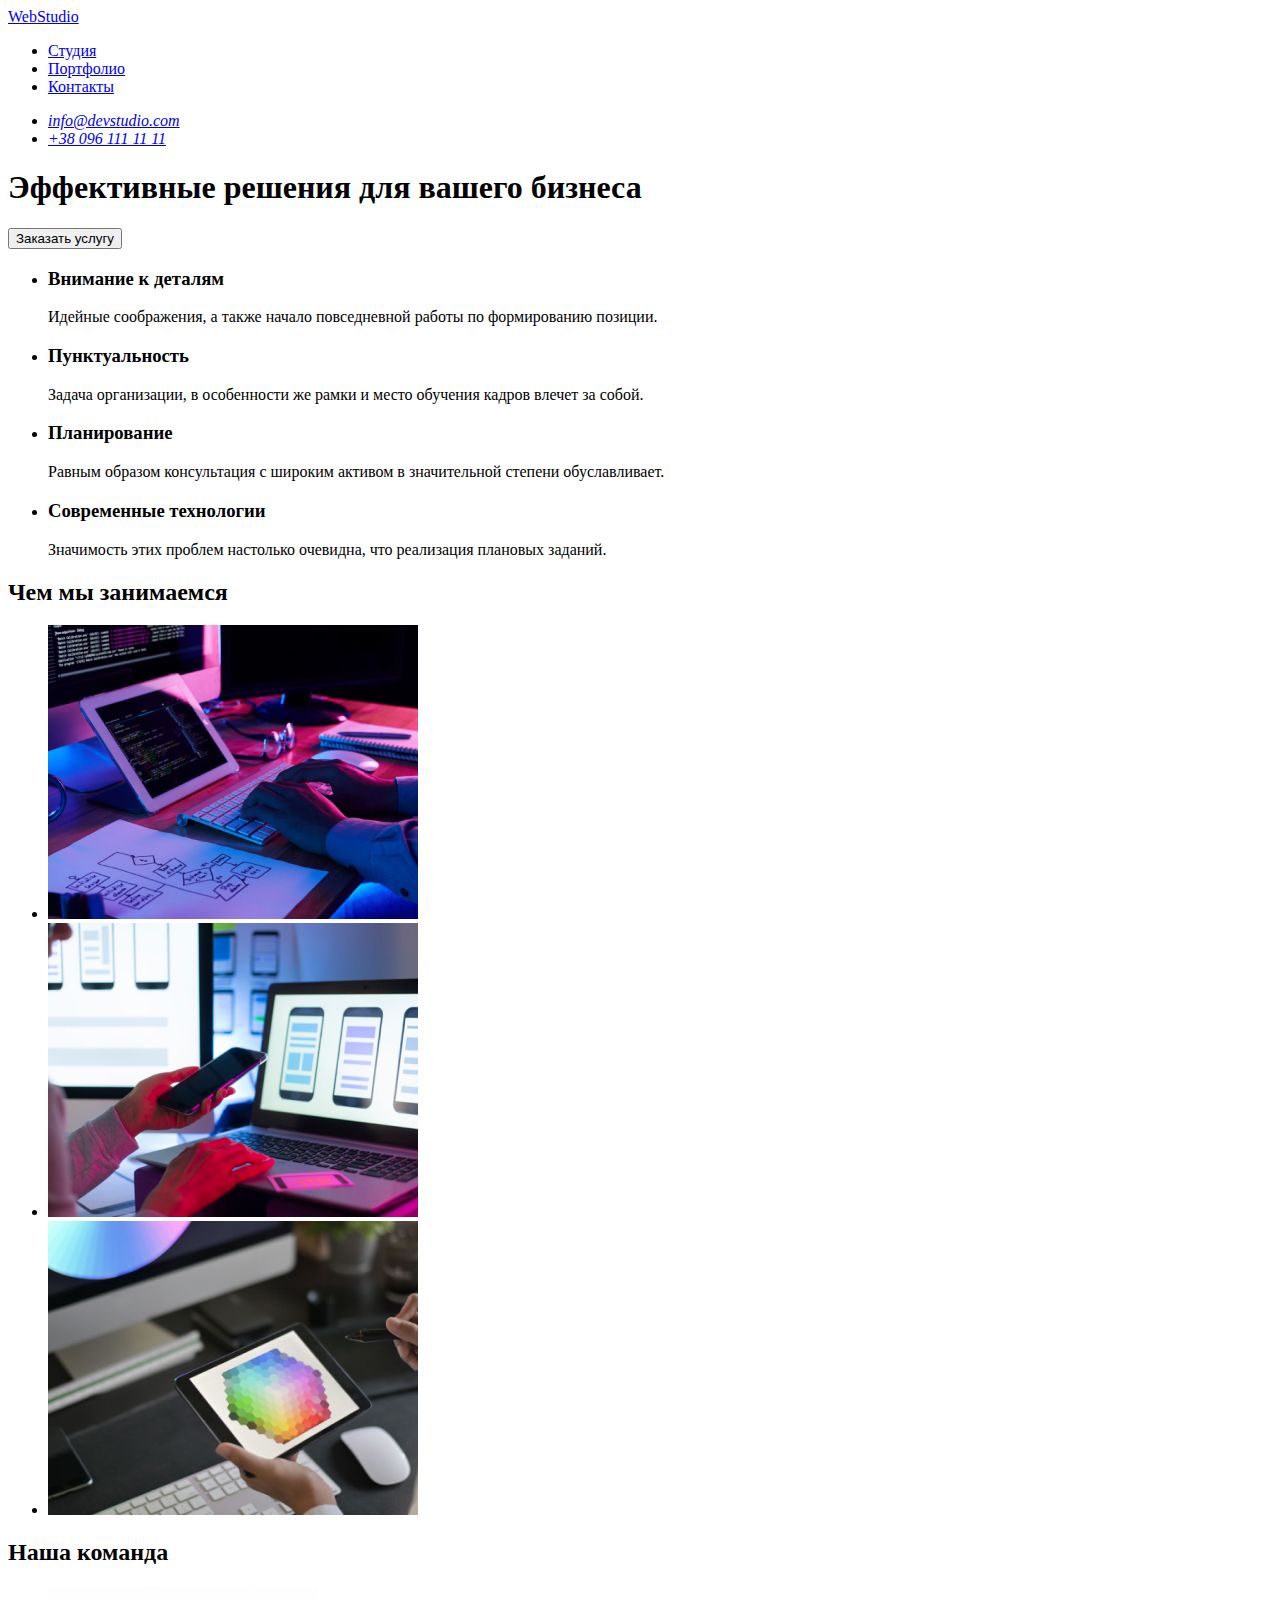
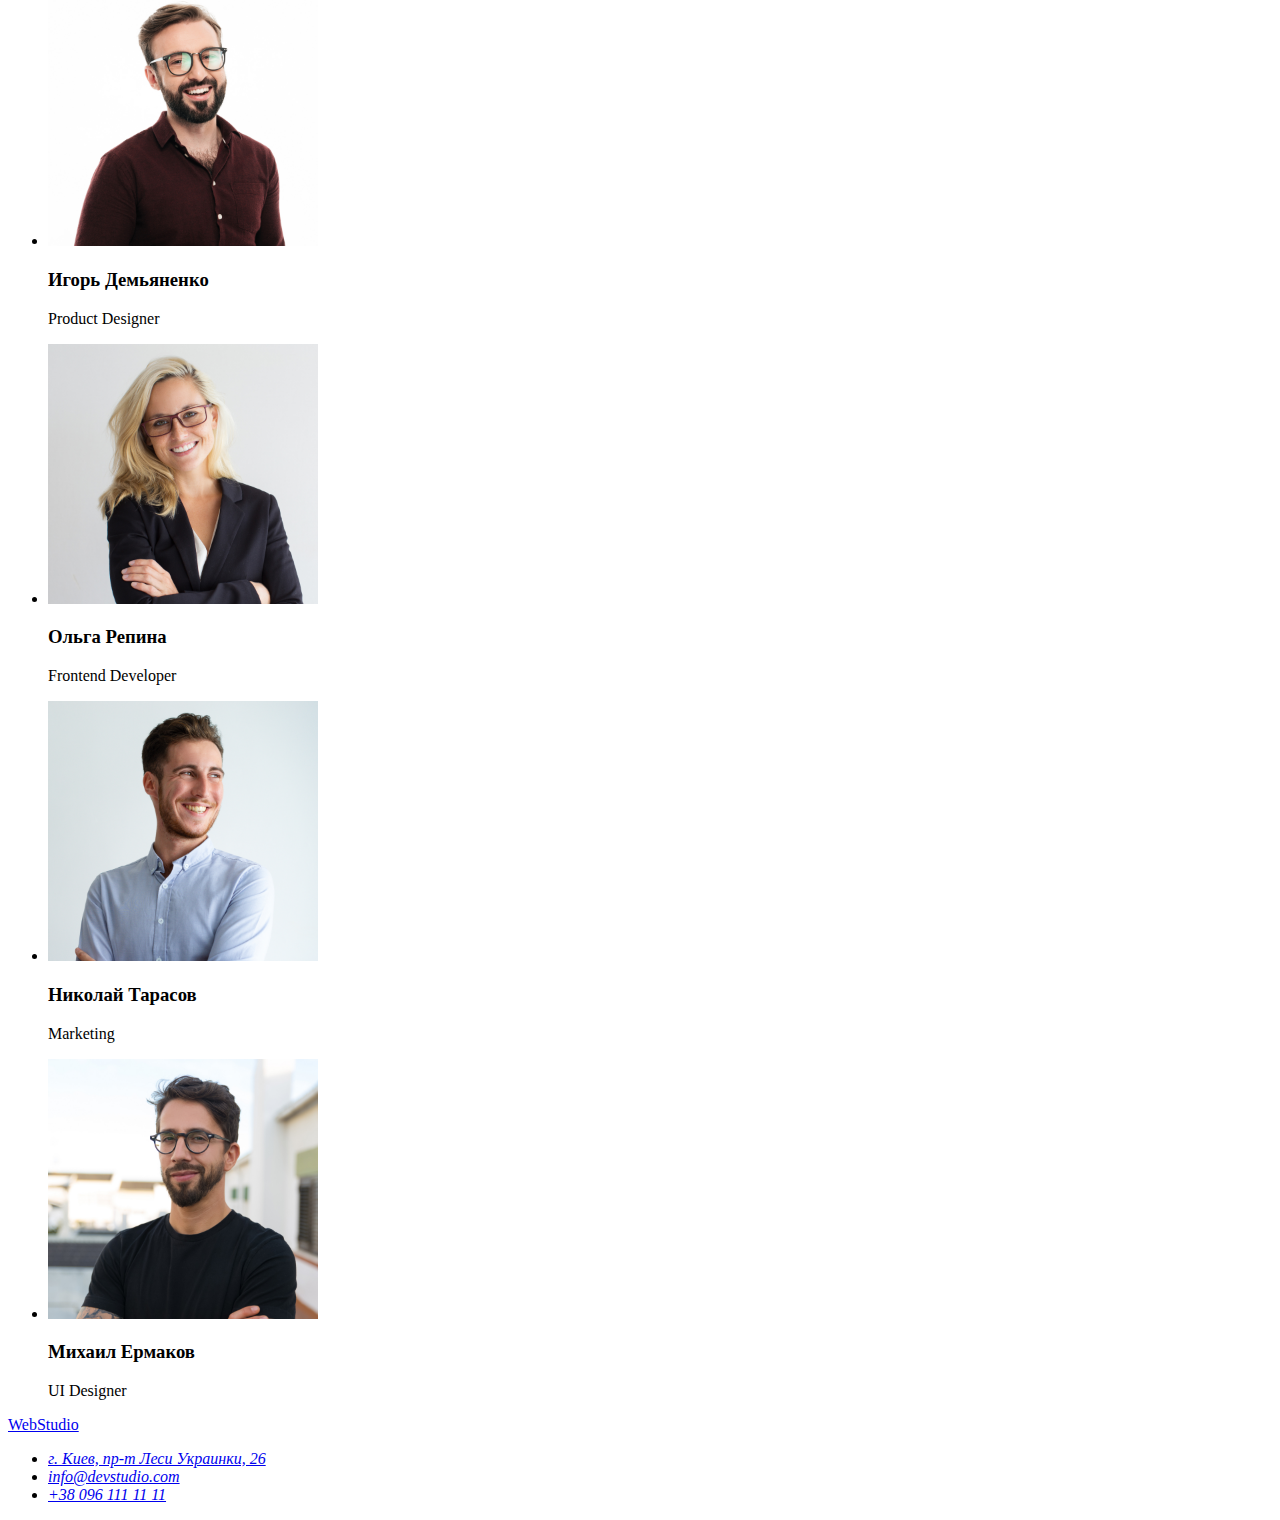
==== index.html @ 83a1c67e "Начало" ====
<!DOCTYPE html>
<html lang="ru">

<head>
    <meta charset="UTF-8">
    <meta name="viewport" content="width=device-width, initial-scale=1.0">
    <title>Document</title>
</head>

<body>
    <header>
        <nav>
            <a href="/" lang="en">WebStudio </a>
            <ul>
                <li>
                    <a href="#">Студия</a>
                </li>
                <li>
                    <a href="#">Портфолио</a>
                </li>
                <li>
                    <a href="#">Контакты</a>
                </li>
            </ul>
        </nav>
        <address>
            <ul>
                <li>
                    <a href="mailto:info@devstudio.com">info@devstudio.com</a>
                </li>
                <li>
                    <a href="tel:+380961111111">+38 096 111 11 11</a>
                </li>
            </ul>
        </address>
    </header>

    <main>
        <!--Hero-->
        <section>
            <h1>Эффективные решения для вашего бизнеса</h1>
            <button type="button">Заказать услугу</button>
        </section>

        <!--Features-->
        <section>
            <h2 hidden>Особенности</h2>
            <ul>
                <li>
                    <h3>Внимание к деталям</h3>
                    <p>Идейные соображения, а также начало повседневной работы по формированию позиции.</p>
                </li>
                <li>
                    <h3>Пунктуальность</h3>
                    <p>Задача организации, в особенности же рамки и место обучения кадров влечет за собой.</p>
                </li>
                <li>
                    <h3>Планирование</h3>
                    <p>Равным образом консультация с широким активом в значительной степени обуславливает.</p>
                </li>
                <li>
                    <h3>Современные технологии</h3>
                    <p>Значимость этих проблем настолько очевидна, что реализация плановых заданий.</p>
                </li>
            </ul>
        </section>

        <!--Activities-->
        <section>
            <h2>Чем мы занимаемся</h2>
            <ul>
                <li>
                    <img src="./images/jpg/img1.jpg" alt="Чем мы занимаемся 1" width="370" height="294">
                </li>
                <li>
                    <img src="./images/jpg/img2.jpg" alt="Чем мы занимаемся 2" width="370" height="294">
                </li>
                <li>
                    <img src="./images/jpg/img3.jpg" alt="Чем мы занимаемся 3" width="370" height="294">
                </li>
            </ul>
        </section>

        <!--Our team-->
        <section>
            <h2>Наша команда</h2>
            <ul>
                <li>
                    <img src="./images/jpg/person1.jpg" alt="Игорь Демьяненко" width="270" height="260">
                    <h3>Игорь Демьяненко</h3>
                    <p lang="en">Product Designer</p>
                </li>
                <li>
                    <img src="./images/jpg/person2.jpg" alt="Ольга Репина" width="270" height="260">
                    <h3>Ольга Репина</h3>
                    <p lang="en">Frontend Developer</p>
                </li>
                <li>
                    <img src="./images/jpg/person3.jpg" alt="Николай Тарасов" width="270" height="260">
                    <h3>Николай Тарасов</h3>
                    <p lang="en">Marketing</p>
                </li>
                <li>
                    <img src="./images/jpg/person4.jpg" alt="Михаил Ермаков" width="270" height="260">
                    <h3>Михаил Ермаков</h3>
                    <p lang="en">UI Designer</p>
                </li>
            </ul>
        </section>
    </main>

    <footer>
        <!--Contact information-->
        <h2 hidden>Контакты</h2>
        <a href="/" lang="en">WebStudio </a>
        <address>
            <ul>
                <li>
                    <a href="https://goo.gl/maps/mL1RKWru3X3cFEzS8" target="_blank" rel="noopener noroferrer"> г. Киев,
                        пр-т Леси Украинки, 26 </a>
                </li>
                <li>
                    <a href="mailto:info@devstudio.com">info@devstudio.com</a>
                </li>
                <li>
                    <a href="tel:+380961111111">+38 096 111 11 11</a>
                </li>
            </ul>
        </address>
    </footer>
</body>

</html>
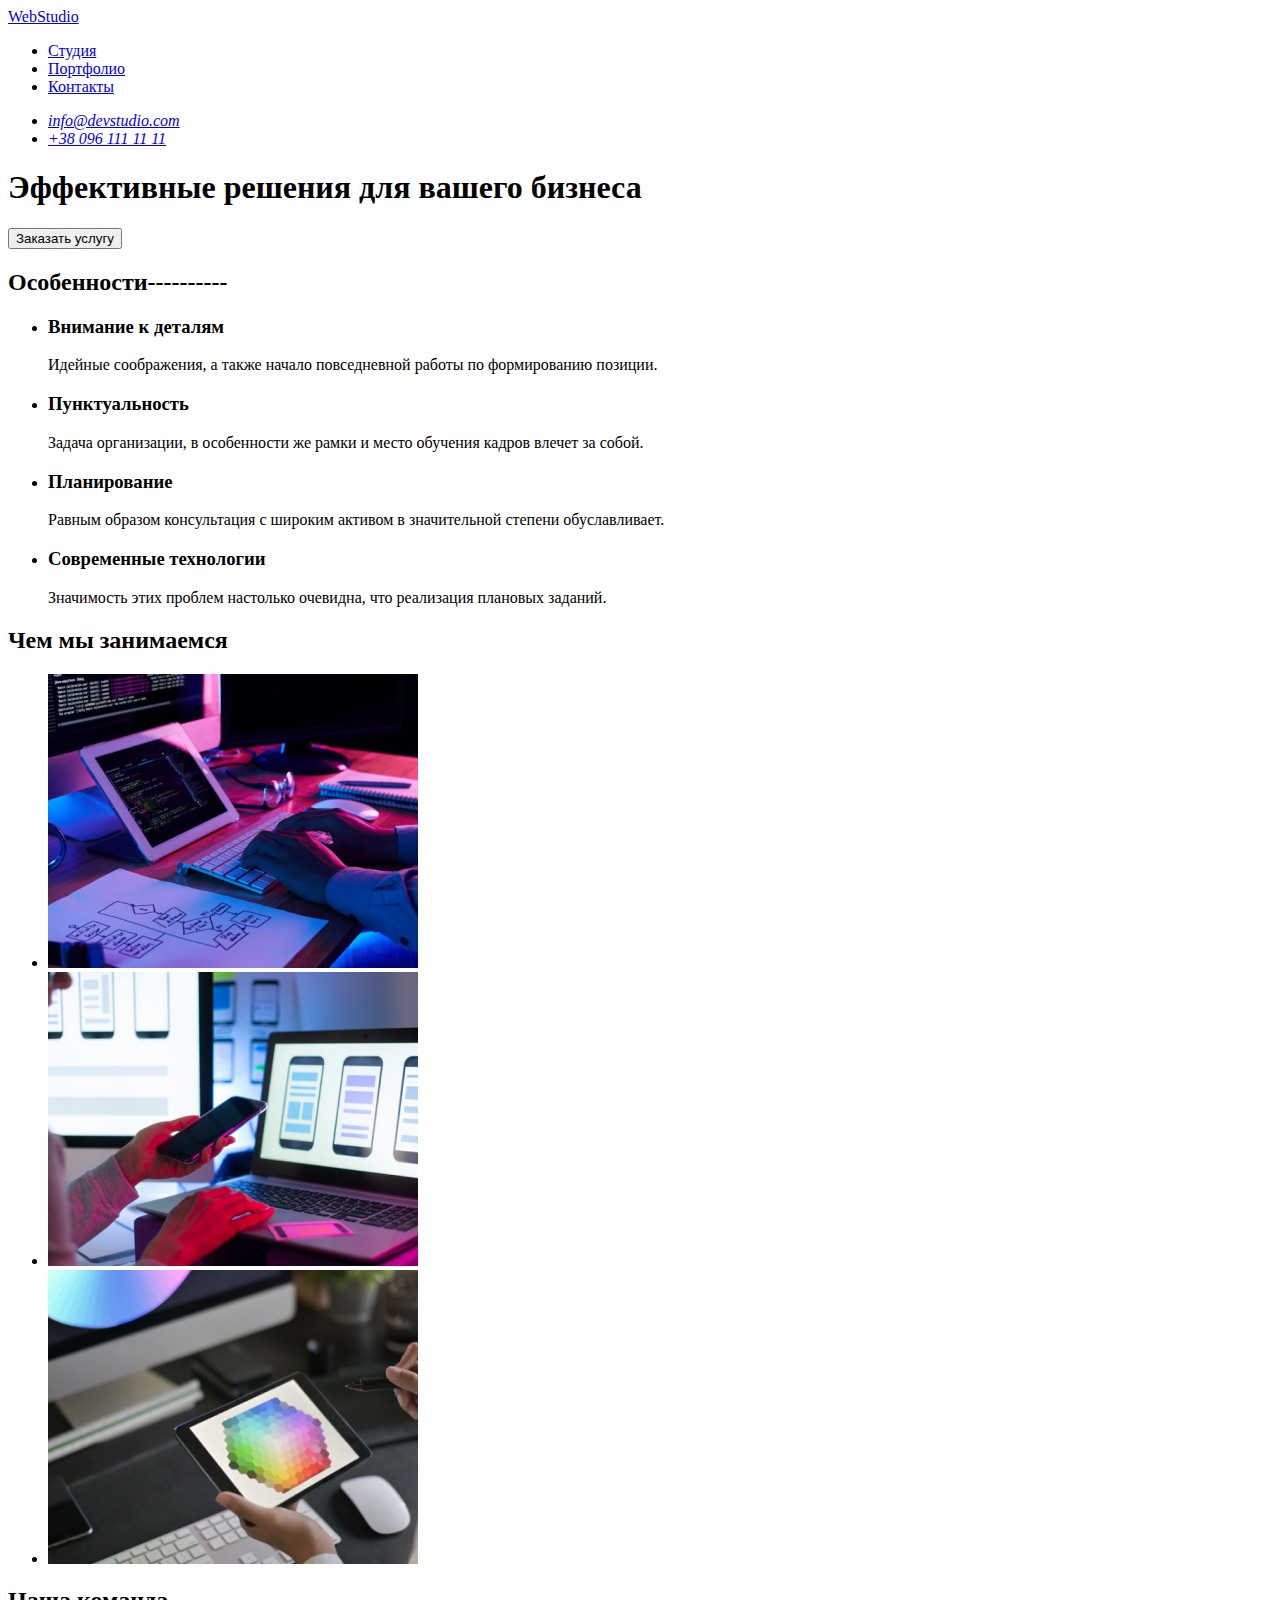
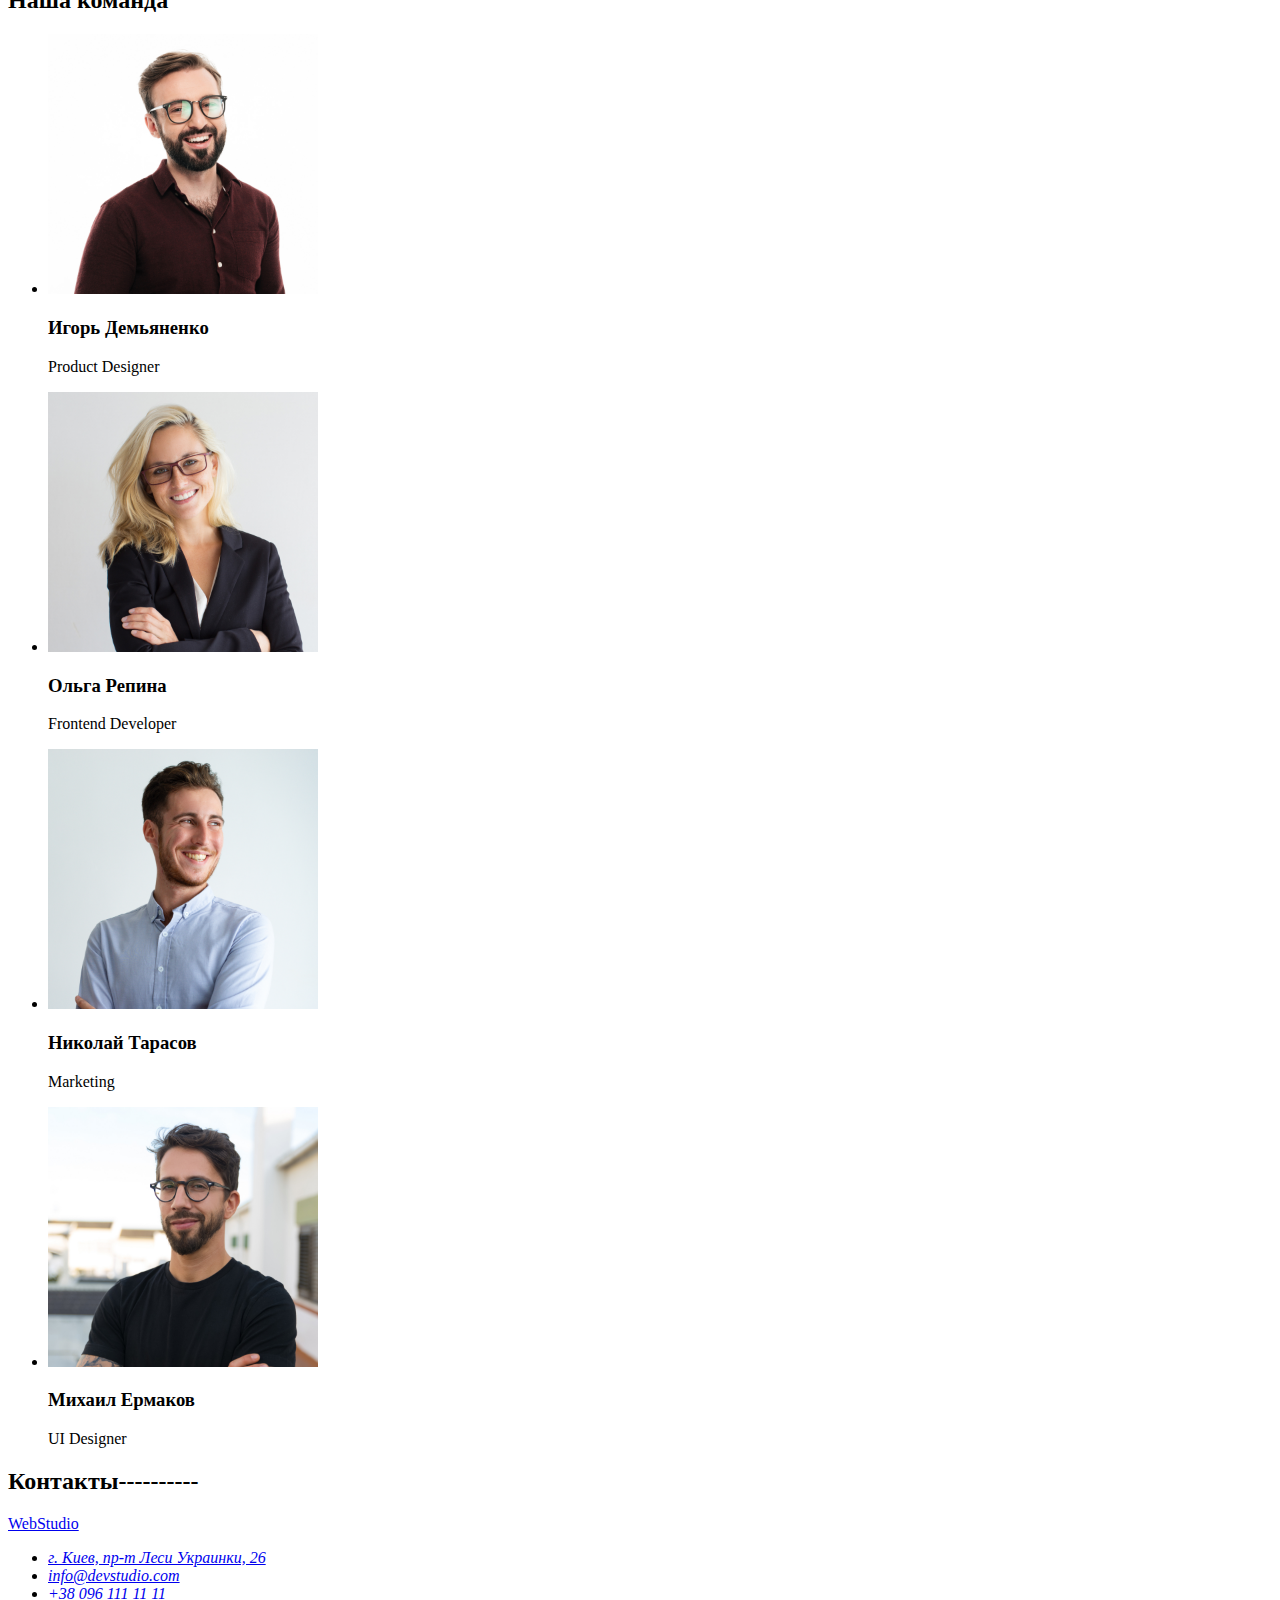
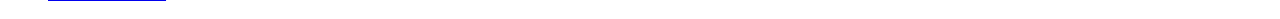
==== commit a82c64fe: "Работы" ====
--- a/index.html
+++ b/index.html
@@ -16,7 +16,7 @@
                     <a href="#">Студия</a>
                 </li>
                 <li>
-                    <a href="#">Портфолио</a>
+                    <a href="./portfolio.html">Портфолио</a>
                 </li>
                 <li>
                     <a href="#">Контакты</a>
@@ -36,15 +36,15 @@
     </header>
 
     <main>
-        <!--Hero-->
+        <!--HERO-->
         <section>
             <h1>Эффективные решения для вашего бизнеса</h1>
             <button type="button">Заказать услугу</button>
         </section>
 
-        <!--Features-->
+        <!--FEATURES-->
         <section>
-            <h2 hidden>Особенности</h2>
+            <h2 class="visually-hidden">Особенности----------</h2>
             <ul>
                 <li>
                     <h3>Внимание к деталям</h3>
@@ -65,7 +65,7 @@
             </ul>
         </section>
 
-        <!--Activities-->
+        <!--ACTIVITIES-->
         <section>
             <h2>Чем мы занимаемся</h2>
             <ul>
@@ -81,7 +81,7 @@
             </ul>
         </section>
 
-        <!--Our team-->
+        <!--OUR TEAM-->
         <section>
             <h2>Наша команда</h2>
             <ul>
@@ -110,8 +110,8 @@
     </main>
 
     <footer>
-        <!--Contact information-->
-        <h2 hidden>Контакты</h2>
+        <!--CONTACT INFORMATION-->
+        <h2 class="visually-hidden">Контакты----------</h2>
         <a href="/" lang="en">WebStudio </a>
         <address>
             <ul>
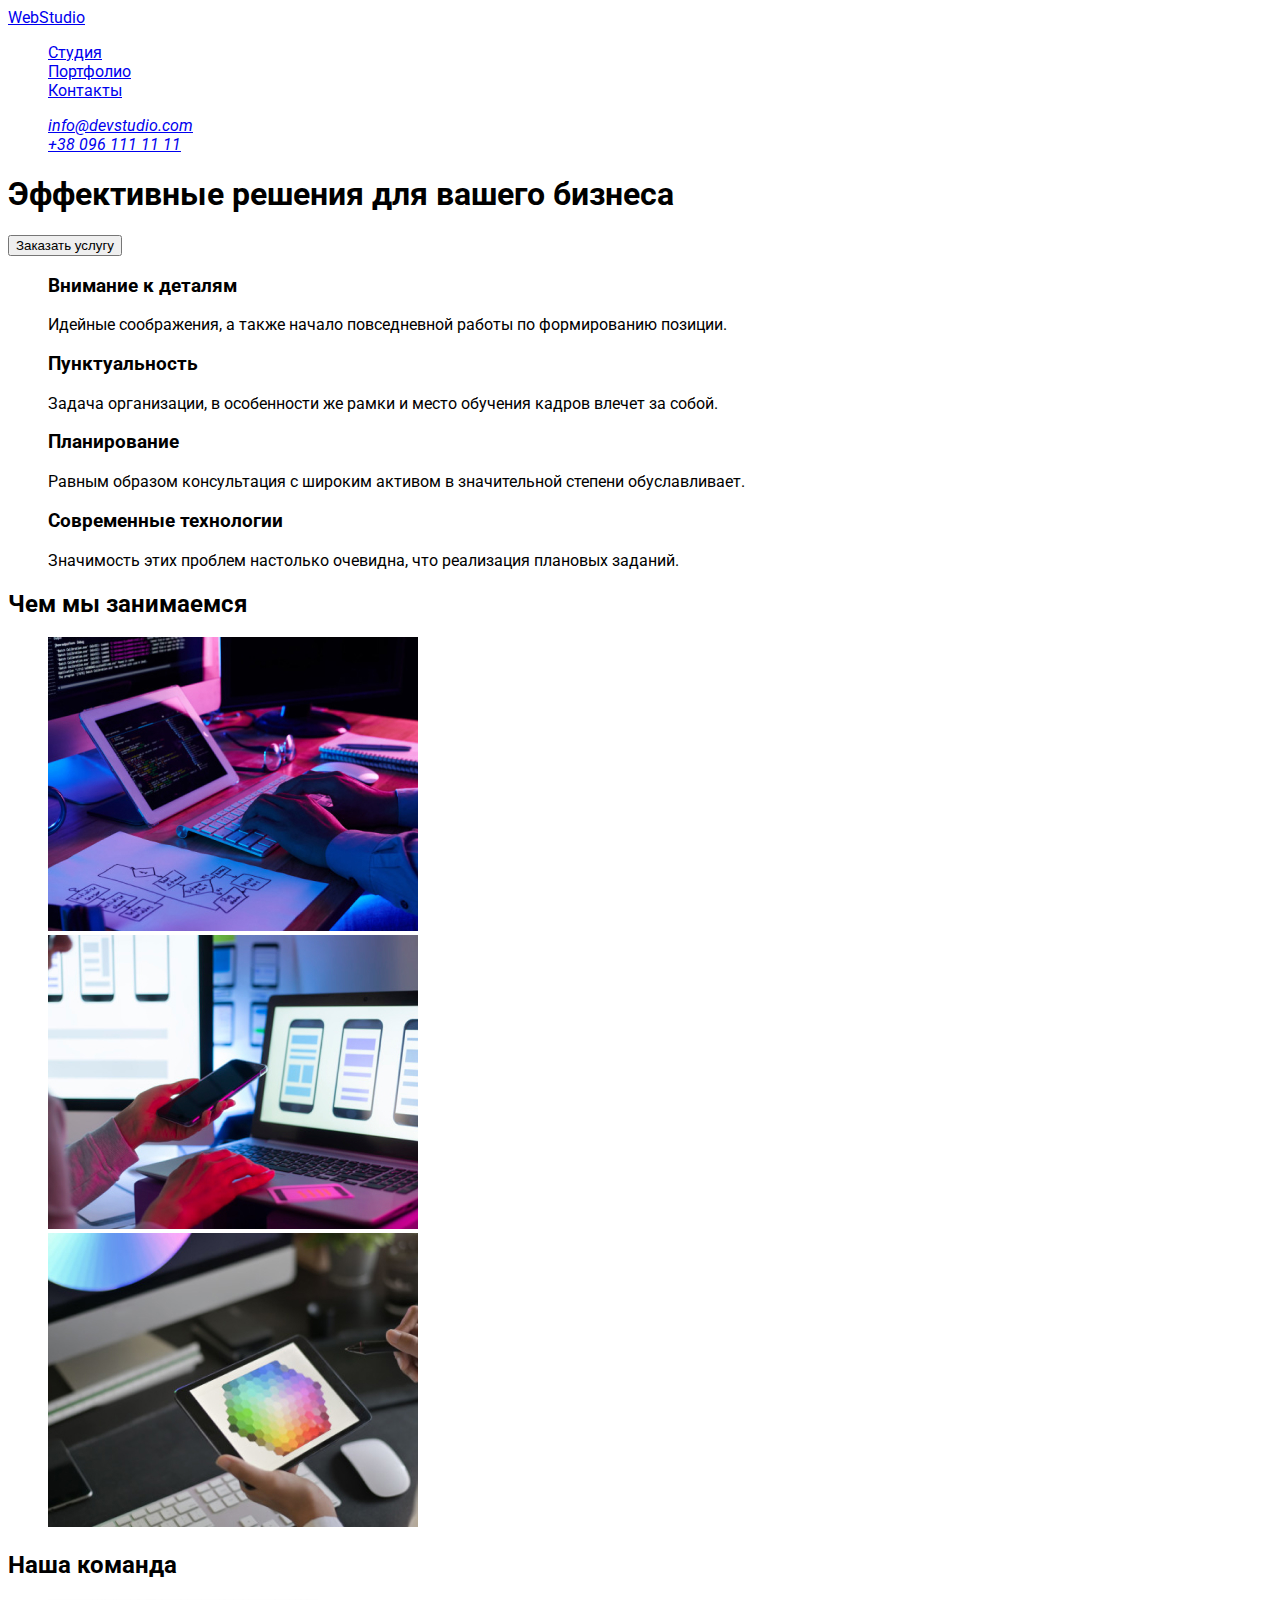
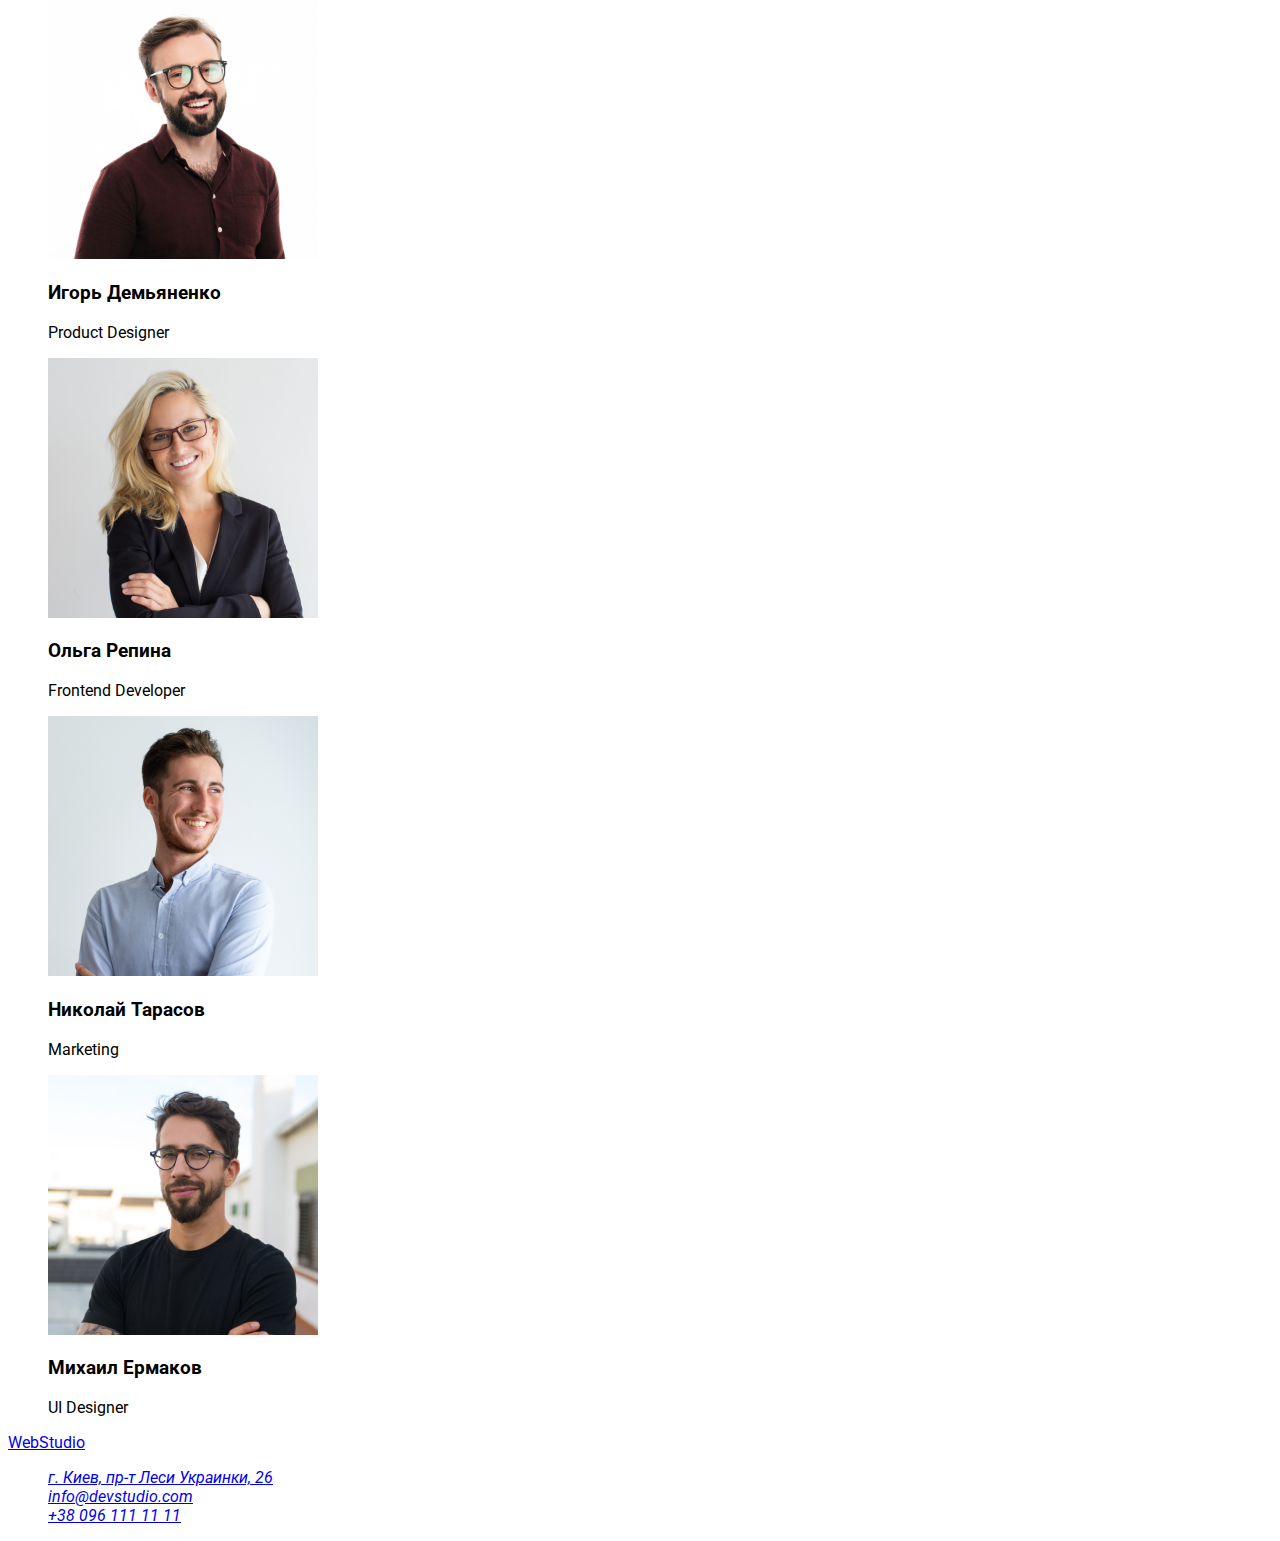
==== commit d4104626: "Начало создания стилей" ====
--- a/index.html
+++ b/index.html
@@ -5,6 +5,10 @@
     <meta charset="UTF-8">
     <meta name="viewport" content="width=device-width, initial-scale=1.0">
     <title>Document</title>
+    <link rel="preconnect" href="https://fonts.gstatic.com">
+    <link href="https://fonts.googleapis.com/css2?family=Raleway:wght@700&family=Roboto:wght@400;500;700;900&display=swap"
+        rel="stylesheet">
+    <link rel="stylesheet" href="./css/styles.css">
 </head>
 
 <body>
@@ -44,7 +48,7 @@
 
         <!--FEATURES-->
         <section>
-            <h2 class="visually-hidden">Особенности----------</h2>
+            <h2 class="visually-hidden">Особенности</h2>
             <ul>
                 <li>
                     <h3>Внимание к деталям</h3>
@@ -111,7 +115,7 @@
 
     <footer>
         <!--CONTACT INFORMATION-->
-        <h2 class="visually-hidden">Контакты----------</h2>
+        <h2 class="visually-hidden">Контакты</h2>
         <a href="/" lang="en">WebStudio </a>
         <address>
             <ul>
--- a/css/styles.css
+++ b/css/styles.css
@@ -0,0 +1,34 @@
+/*===============ROOT============
+цвет заголовков текста  #212121;
+цвет текста #757575;
+цвет акцента #2196F3;
+белый цвет # FFFFFF
+*/
+.root {
+  --title-text-color: #212121;
+  --text-color: #757575;
+  --accent-color: #2196f3;
+  --white-color: #ffffff;
+}
+
+body {
+  font-family: "Roboto", sans-serif;
+}
+
+li {
+  list-style-type: none;
+}
+
+.visually-hidden {
+  position: absolute;
+  width: 1px;
+  height: 1px;
+  margin: -1px;
+  border: 0;
+  padding: 0;
+
+  white-space: nowrap;
+  clip-path: inset(100%);
+  clip: rect(0 0 0 0);
+  overflow: hidden;
+}
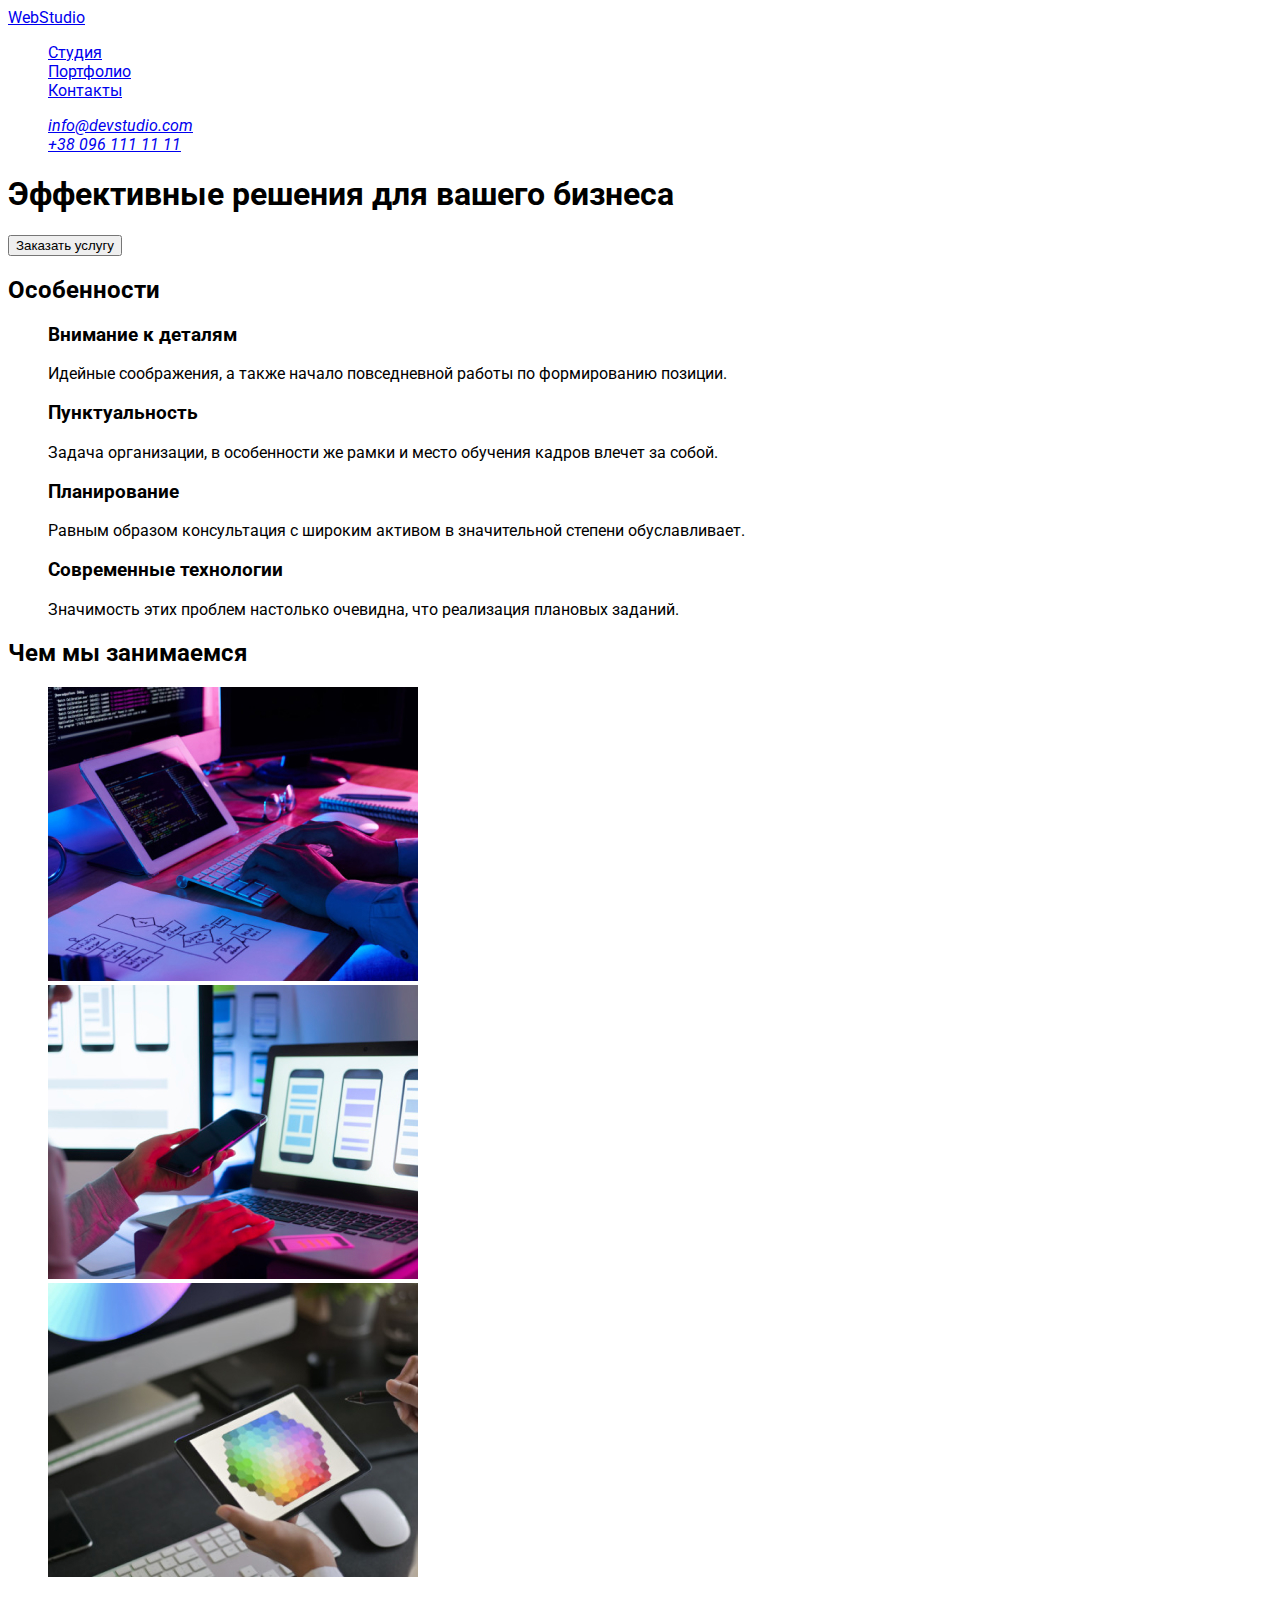
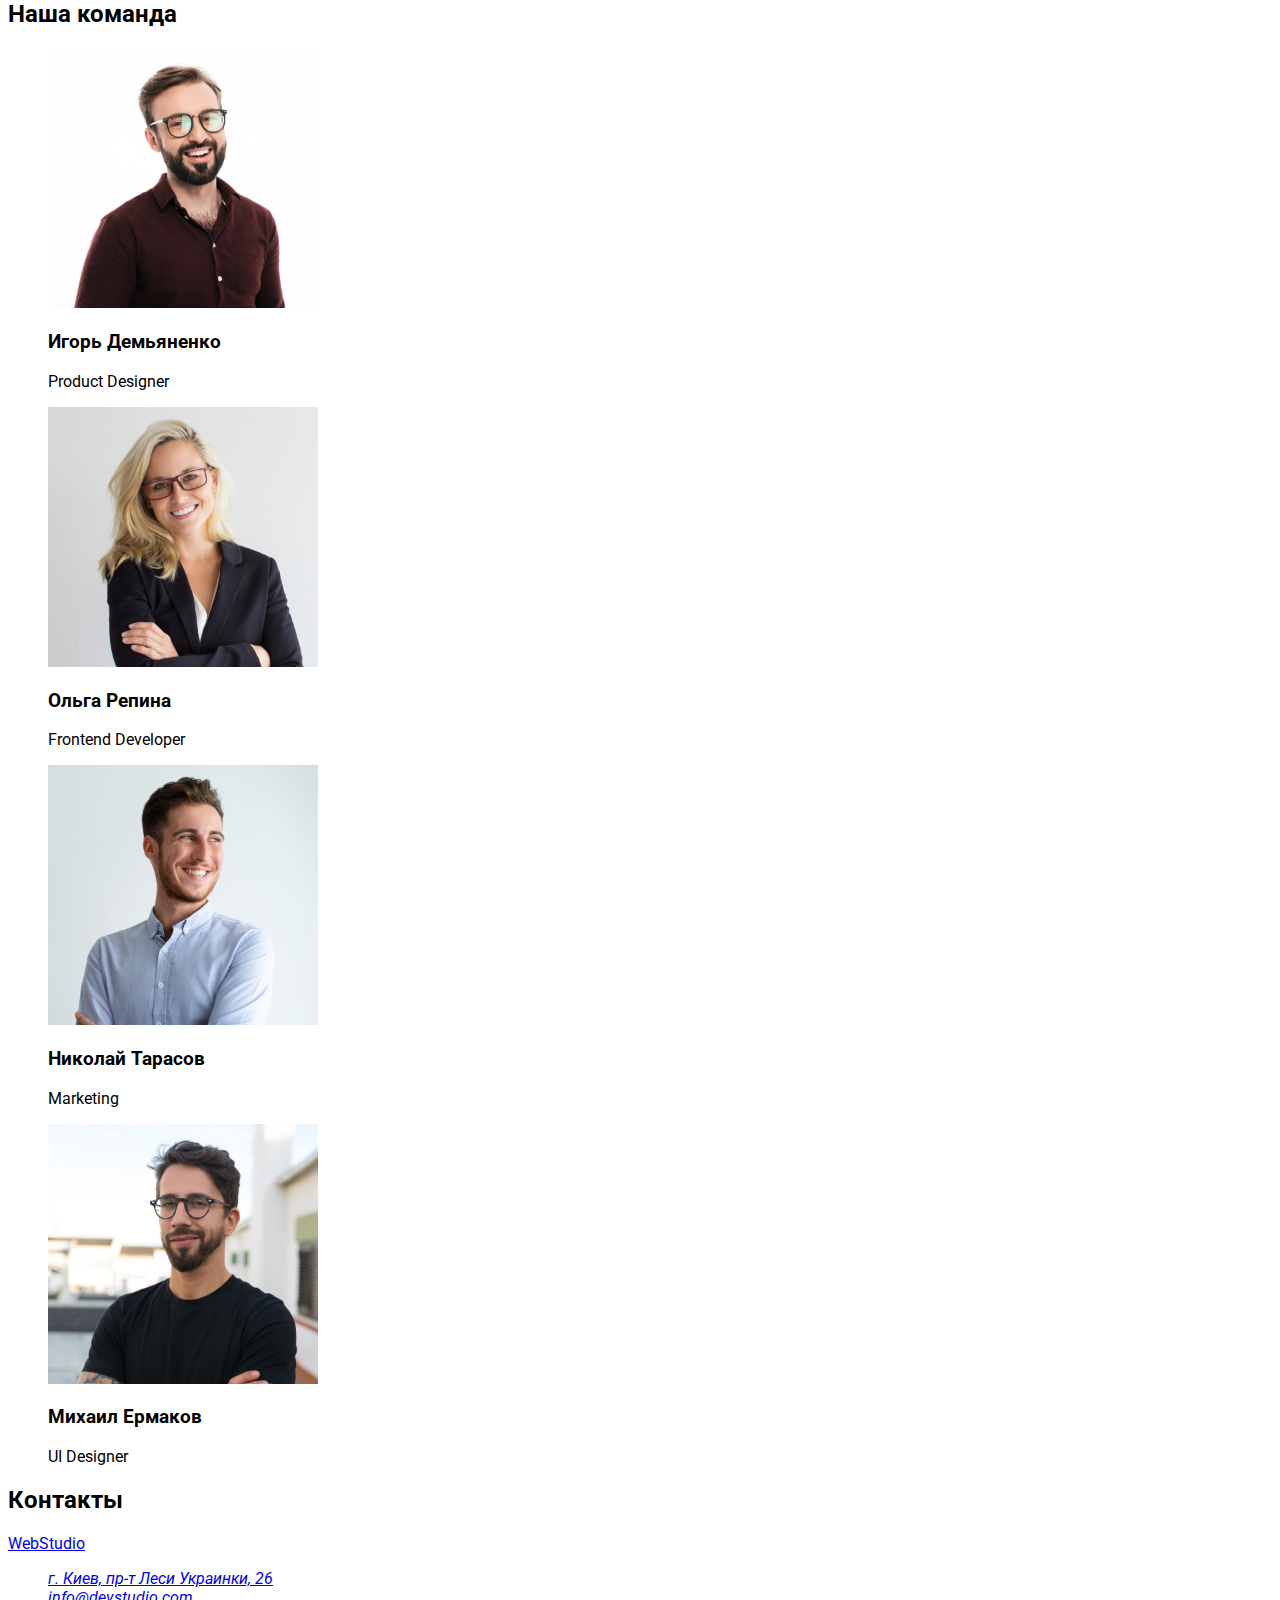
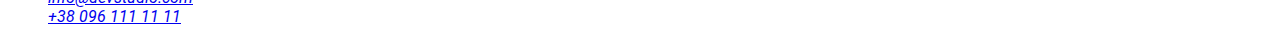
==== commit f686d1dd: "Начало добавления css" ====
--- a/index.html
+++ b/index.html
@@ -12,28 +12,28 @@
 </head>
 
 <body>
-    <header>
-        <nav>
-            <a href="/" lang="en">WebStudio </a>
-            <ul>
-                <li>
-                    <a href="#">Студия</a>
+    <header class="header"> 
+        <nav class="navigation">
+            <a class="logo" href="#" lang="en">WebStudio </a>
+            <ul class="navigation-list">
+                <li class="navigation-list-item">
+                    <a class="navigation-list-link" href="#">Студия</a>
                 </li>
                 <li>
-                    <a href="./portfolio.html">Портфолио</a>
+                    <a class="navigation-list-link" href="./portfolio.html">Портфолио</a>
                 </li>
                 <li>
-                    <a href="#">Контакты</a>
+                    <a class="navigation-list-link" href="#">Контакты</a>
                 </li>
             </ul>
         </nav>
-        <address>
-            <ul>
+        <address class="address">
+            <ul class="address-list">
                 <li>
-                    <a href="mailto:info@devstudio.com">info@devstudio.com</a>
+                    <a class="address-list-mailto" href="mailto:info@devstudio.com">info@devstudio.com</a>
                 </li>
                 <li>
-                    <a href="tel:+380961111111">+38 096 111 11 11</a>
+                    <a class="address-list-phone" href="tel:+380961111111">+38 096 111 11 11</a>
                 </li>
             </ul>
         </address>
--- a/css/styles.css
+++ b/css/styles.css
@@ -19,6 +19,8 @@
   list-style-type: none;
 }
 
+.addres
+
 .visually-hidden {
   position: absolute;
   width: 1px;
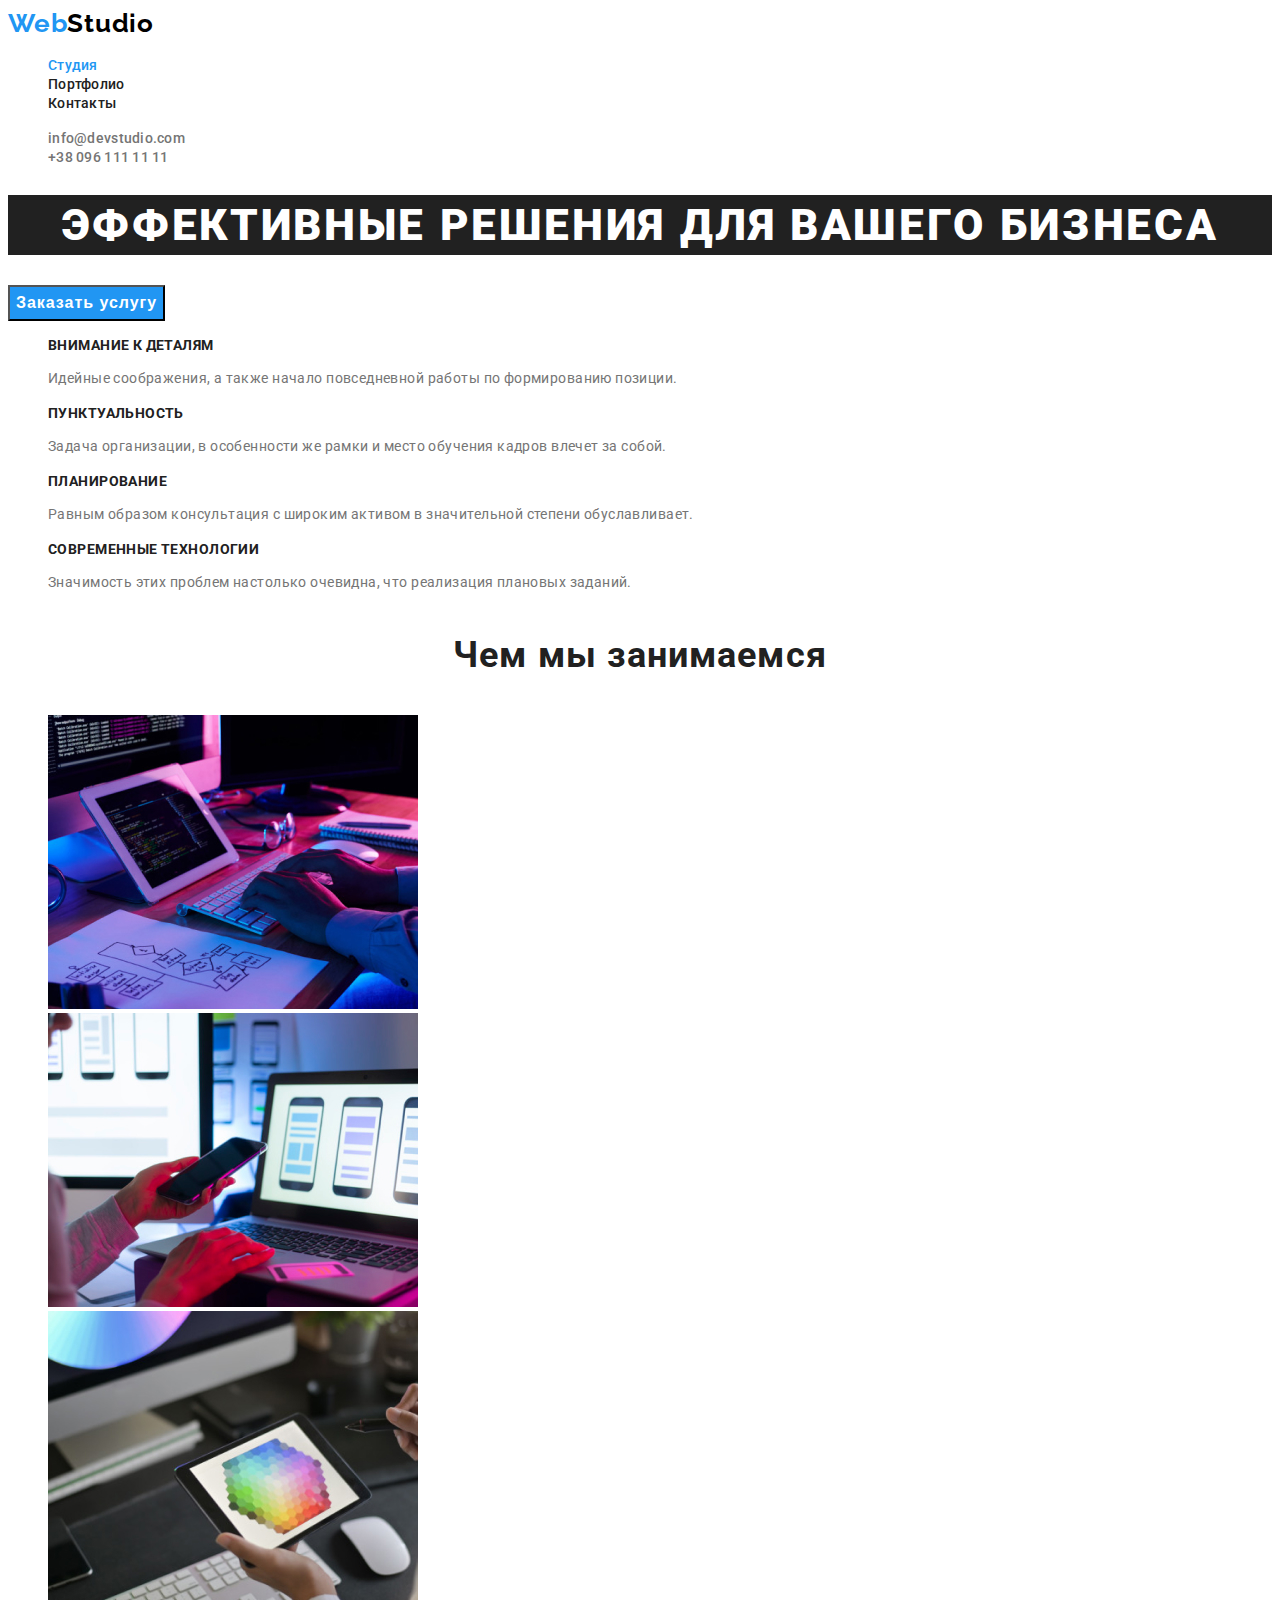
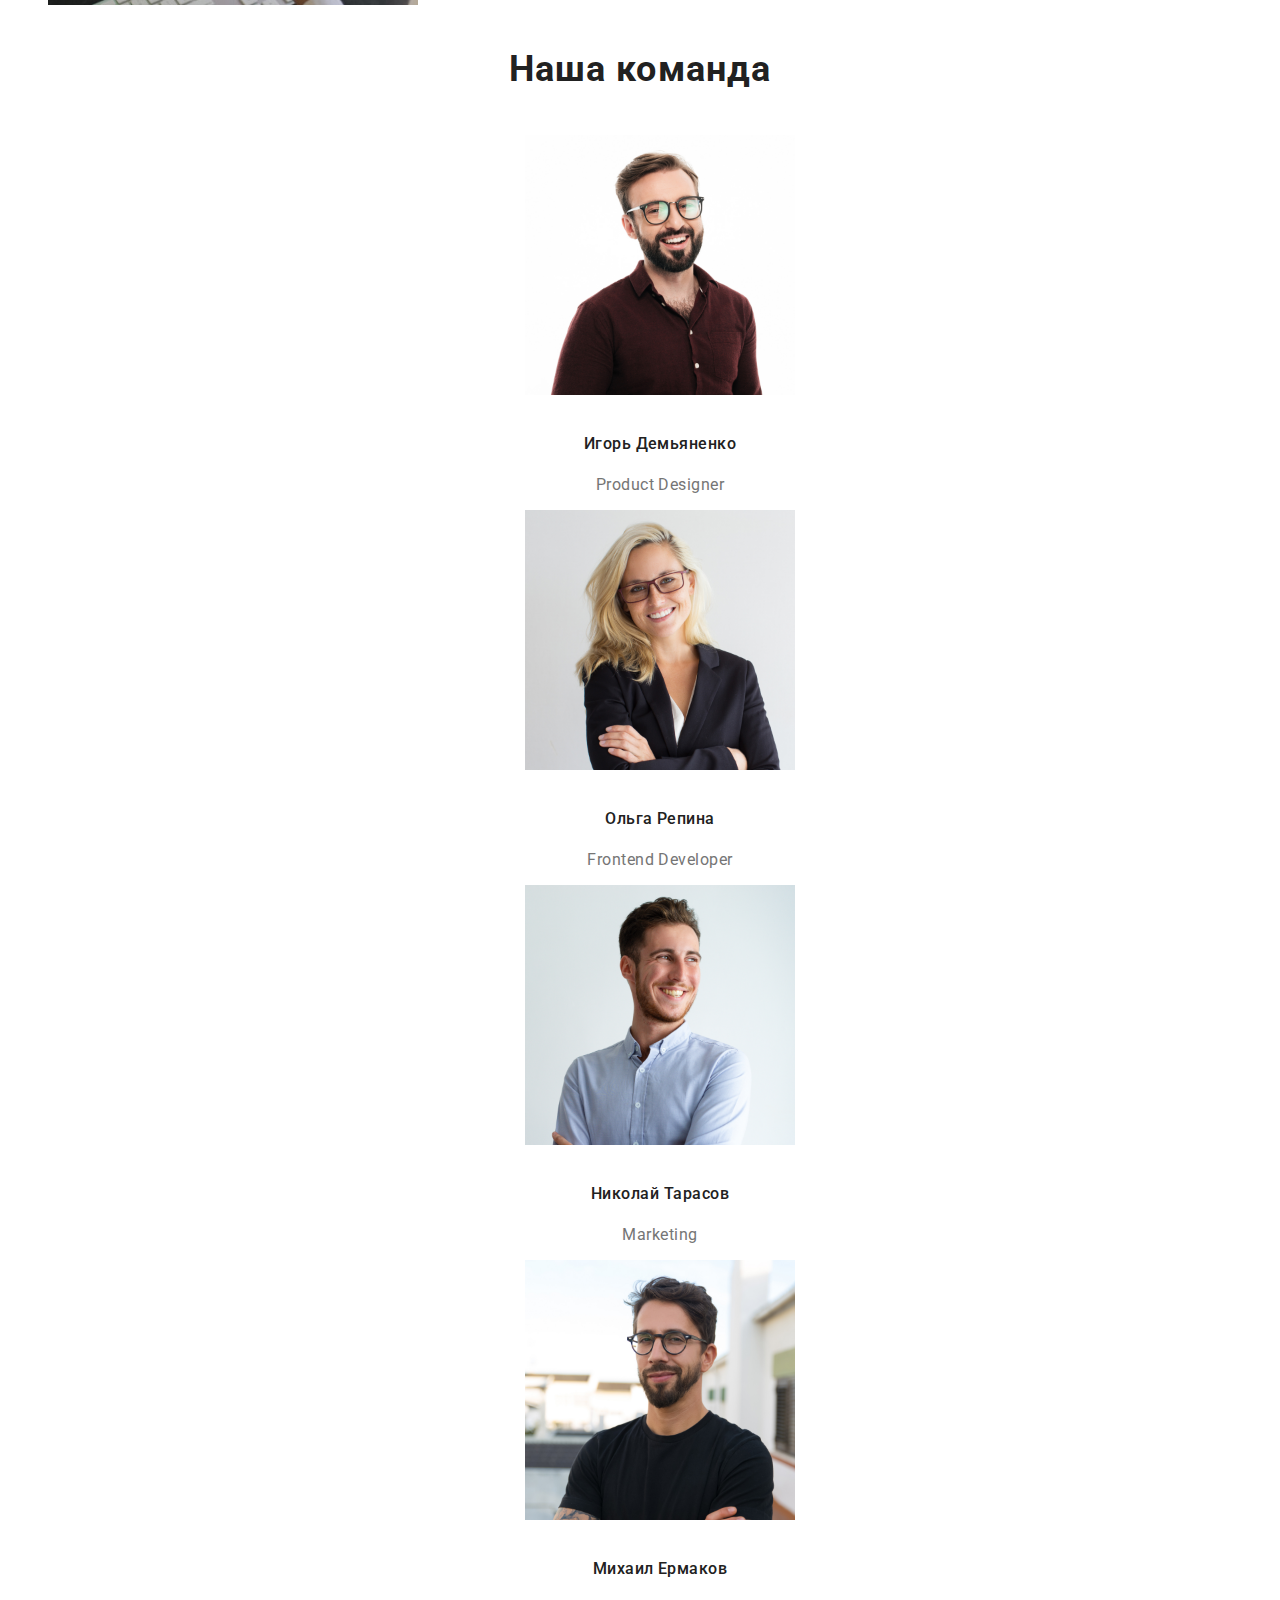
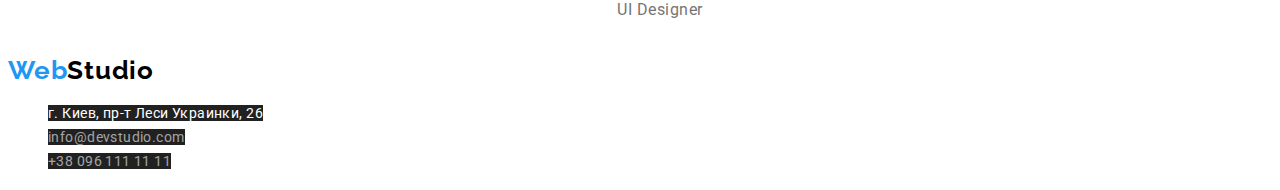
==== commit 69cd5c09: "index.html" ====
--- a/index.html
+++ b/index.html
@@ -14,10 +14,10 @@
 <body>
     <header class="header"> 
         <nav class="navigation">
-            <a class="logo" href="#" lang="en">WebStudio </a>
+            <a class="logo" href="#" lang="en"><span class="logo-first">Web</span>Studio </a>
             <ul class="navigation-list">
                 <li class="navigation-list-item">
-                    <a class="navigation-list-link" href="#">Студия</a>
+                    <a class="navigation-list-link current" href="#">Студия</a>
                 </li>
                 <li>
                     <a class="navigation-list-link" href="./portfolio.html">Портфолио</a>
@@ -30,104 +30,104 @@
         <address class="address">
             <ul class="address-list">
                 <li>
-                    <a class="address-list-mailto" href="mailto:info@devstudio.com">info@devstudio.com</a>
+                    <a class="address-list-item" href="mailto:info@devstudio.com">info@devstudio.com</a>
                 </li>
                 <li>
-                    <a class="address-list-phone" href="tel:+380961111111">+38 096 111 11 11</a>
+                    <a class="address-list-item" href="tel:+380961111111">+38 096 111 11 11</a>
                 </li>
             </ul>
         </address>
     </header>
 
-    <main>
+    <main class="main">
         <!--HERO-->
-        <section>
-            <h1>Эффективные решения для вашего бизнеса</h1>
-            <button type="button">Заказать услугу</button>
+        <section class="section">
+            <h1 class="hero-title">Эффективные решения для вашего бизнеса</h1>
+            <button type="button" class="hero-button">Заказать услугу</button>
         </section>
 
-        <!--FEATURES-->
-        <section>
+        <!--ADVANTAGES-->
+        <section class="advanteges">
             <h2 class="visually-hidden">Особенности</h2>
-            <ul>
-                <li>
-                    <h3>Внимание к деталям</h3>
-                    <p>Идейные соображения, а также начало повседневной работы по формированию позиции.</p>
+            <ul class="advantages-list">
+                <li class="advantages-list-item">
+                    <h3 class="advantages-list-item-title" >Внимание к деталям</h3>
+                    <p class="advantages-list-item-text">Идейные соображения, а также начало повседневной работы по формированию позиции.</p>
                 </li>
-                <li>
-                    <h3>Пунктуальность</h3>
-                    <p>Задача организации, в особенности же рамки и место обучения кадров влечет за собой.</p>
+                <li class="advantages-list-item">
+                    <h3 class="advantages-list-item-title">Пунктуальность</h3>
+                    <p class="advantages-list-item-text">Задача организации, в особенности же рамки и место обучения кадров влечет за собой.</p>
                 </li>
-                <li>
-                    <h3>Планирование</h3>
-                    <p>Равным образом консультация с широким активом в значительной степени обуславливает.</p>
+                <li class="advantages-list-item">
+                    <h3 class="advantages-list-item-title">Планирование</h3>
+                    <p class="advantages-list-item-text">Равным образом консультация с широким активом в значительной степени обуславливает.</p>
                 </li>
-                <li>
-                    <h3>Современные технологии</h3>
-                    <p>Значимость этих проблем настолько очевидна, что реализация плановых заданий.</p>
+                <li class="advantages-list-item">
+                    <h3 class=" advantages-list-item-title">Современные технологии</h3>
+                    <p class="advantages-list-item-text">Значимость этих проблем настолько очевидна, что реализация плановых заданий.</p>
                 </li>
             </ul>
         </section>
 
         <!--ACTIVITIES-->
-        <section>
-            <h2>Чем мы занимаемся</h2>
-            <ul>
-                <li>
-                    <img src="./images/jpg/img1.jpg" alt="Чем мы занимаемся 1" width="370" height="294">
+        <section class="activities">
+            <h2 class="activities-title">Чем мы занимаемся</h2>
+            <ul class="activities-list">
+                <li class="activities-list-item">
+                    <img class="activities-list-img" src="./images/jpg/img1.jpg" alt="Чем мы занимаемся 1" width="370" height="294">
                 </li>
-                <li>
-                    <img src="./images/jpg/img2.jpg" alt="Чем мы занимаемся 2" width="370" height="294">
+                <li class="activities-list-item">
+                    <img class="activities-list-img" src="./images/jpg/img2.jpg" alt="Чем мы занимаемся 2" width="370" height="294">
                 </li>
-                <li>
-                    <img src="./images/jpg/img3.jpg" alt="Чем мы занимаемся 3" width="370" height="294">
+                <li class="activities-list-item">
+                    <img class="activities-list-img" src="./images/jpg/img3.jpg" alt="Чем мы занимаемся 3" width="370" height="294">
                 </li>
             </ul>
         </section>
 
         <!--OUR TEAM-->
-        <section>
-            <h2>Наша команда</h2>
-            <ul>
-                <li>
-                    <img src="./images/jpg/person1.jpg" alt="Игорь Демьяненко" width="270" height="260">
-                    <h3>Игорь Демьяненко</h3>
-                    <p lang="en">Product Designer</p>
+        <section class="team">
+            <h2 class="team">Наша команда</h2>
+            <ul class="team-list">
+                <li class="team-list-item">
+                    <img class="team-list-img" src="./images/jpg/person1.jpg" alt="Игорь Демьяненко" width="270" height="260">
+                    <h3 class="team-list-name" >Игорь Демьяненко</h3>
+                    <p class="team-list-profession" lang="en">Product Designer</p>
                 </li>
-                <li>
-                    <img src="./images/jpg/person2.jpg" alt="Ольга Репина" width="270" height="260">
-                    <h3>Ольга Репина</h3>
-                    <p lang="en">Frontend Developer</p>
+                <li class="team-list-item">
+                    <img class="team-list-img" src="./images/jpg/person2.jpg" alt="Ольга Репина" width="270" height="260">
+                    <h3 class="team-list-name">Ольга Репина</h3>
+                    <p lang="en" class="team-list-profession">Frontend Developer</p>
                 </li>
-                <li>
-                    <img src="./images/jpg/person3.jpg" alt="Николай Тарасов" width="270" height="260">
-                    <h3>Николай Тарасов</h3>
-                    <p lang="en">Marketing</p>
+                <li class="team-list-item">
+                    <img class="team-list-img" src="./images/jpg/person3.jpg" alt="Николай Тарасов" width="270" height="260">
+                    <h3 class="team-list-name">Николай Тарасов</h3>
+                    <p lang="en" class="team-list-profession">Marketing</p>
                 </li>
-                <li>
-                    <img src="./images/jpg/person4.jpg" alt="Михаил Ермаков" width="270" height="260">
-                    <h3>Михаил Ермаков</h3>
-                    <p lang="en">UI Designer</p>
+                <li class="team-list-item">
+                    <img class="team-list-img" src="./images/jpg/person4.jpg" alt="Михаил Ермаков" width="270" height="260">
+                    <h3 class="team-list-name" >Михаил Ермаков</h3>
+                     <p lang="en" class="team-list-profession">UI Designer</p>
                 </li>
             </ul>
         </section>
     </main>
 
-    <footer>
+    <footer class="footer">
         <!--CONTACT INFORMATION-->
         <h2 class="visually-hidden">Контакты</h2>
-        <a href="/" lang="en">WebStudio </a>
-        <address>
-            <ul>
-                <li>
-                    <a href="https://goo.gl/maps/mL1RKWru3X3cFEzS8" target="_blank" rel="noopener noroferrer"> г. Киев,
+        <a class="logo" href="#" lang="en"><span class="logo-first">Web</span>Studio </a>
+        <address class="contact">
+            <ul class="contact-list">
+                <li class="contact-list-item">
+                    <a class="contact-list-city" href="https://goo.gl/maps/mL1RKWru3X3cFEzS8" target="_blank" rel="noopener noroferrer"> г. Киев,
                         пр-т Леси Украинки, 26 </a>
                 </li>
-                <li>
-                    <a href="mailto:info@devstudio.com">info@devstudio.com</a>
+                <li class="contact-list-item">
+                    <a class="contact-list-link" href="mailto:info@devstudio.com">info@devstudio.com</a>
                 </li>
-                <li>
-                    <a href="tel:+380961111111">+38 096 111 11 11</a>
+                <li class="contact-list-item">
+                    <a class="contact-list-link" href="tel:+380961111111">+38 096 111 11 11</a>
                 </li>
             </ul>
         </address>
--- a/css/styles.css
+++ b/css/styles.css
@@ -4,22 +4,30 @@
 цвет акцента #2196F3;
 белый цвет # FFFFFF
 */
-.root {
+:root {
   --title-text-color: #212121;
   --text-color: #757575;
   --accent-color: #2196f3;
   --white-color: #ffffff;
+  --main-font: "Roboto", sans-serif;
 }
 
 body {
-  font-family: "Roboto", sans-serif;
+  font-family: var(--main-font);
 }
 
-li {
-  list-style-type: none;
+ul {
+  list-style: none;
 }
 
-.addres
+a {
+  text-decoration: none;
+}
+
+.address,
+.contact {
+  font-style: normal;
+}
 
 .visually-hidden {
   position: absolute;
@@ -34,3 +42,158 @@
   clip: rect(0 0 0 0);
   overflow: hidden;
 }
+
+/*===============COMPONENTS============*/
+
+/*===============END COMPONENTS============*/
+
+/*===============HEADER============*/
+.logo {
+  font-family: Raleway, sans-serif;
+  font-weight: 700;
+  font-size: 26px;
+  line-height: 1.192;
+  letter-spacing: 0.03em;
+  color: #000000;
+}
+
+.logo-first {
+  color: var(--accent-color);
+}
+
+.navigation-list-link {
+  font-weight: 500;
+  font-size: 14px;
+  line-height: 1.143;
+  letter-spacing: 0.02em;
+  color: var(--title-text-color);
+}
+
+.navigation-list-link:hover,
+.navigation-list-link:focus {
+  color: var(--accent-color);
+}
+
+.current {
+  color: var(--accent-color);
+}
+
+.address-list-item {
+  font-weight: 500;
+  font-size: 14px;
+  line-height: 1.143;
+  letter-spacing: 0.02em;
+  color: var(--text-color);
+}
+
+.address-list-item:hover,
+.address-list-item:focus {
+  color: var(--accent-color);
+}
+
+/*===============END HEADER============*/
+
+/*===============HERO============*/
+.hero-title {
+  font-weight: 900;
+  font-size: 44px;
+  line-height: 1.364;
+  text-align: center;
+  letter-spacing: 0.06em;
+  text-transform: uppercase;
+  color: var(--white-color);
+  background-color: var(--title-text-color);
+}
+
+.hero-button {
+  font-weight: 700;
+  font-size: 16px;
+  line-height: 1.875;
+  display: flex;
+  align-items: center;
+  text-align: center;
+  letter-spacing: 0.06em;
+  color: var(--white-color);
+  background-color: var(--accent-color);
+}
+/*===============END HERO============*/
+
+/*===============ADVANTAGES============*/
+.advantages-list-item-title {
+  font-weight: 700;
+  font-size: 14px;
+  line-height: 1.143;
+  letter-spacing: 0.03em;
+  text-transform: uppercase;
+  color: var(--title-text-color);
+}
+
+.advantages-list-item-text {
+  font-weight: 400;
+  font-size: 14px;
+  line-height: 1.714;
+  letter-spacing: 0.03em;
+  color: var(--text-color);
+}
+/*===============END ADVANTAGES============*/
+
+/*===============ACTIVITIES============*/
+.activities-title {
+  font-weight: 700;
+  font-size: 36px;
+  line-height: 1.667;
+  text-align: center;
+  letter-spacing: 0.03em;
+  color: var(--title-text-color);
+}
+
+/*===============END ACTIVITIES============*/
+
+/*===============ACTIVITIES============*/
+.team {
+  font-weight: 700;
+  font-size: 36px;
+  line-height: 1.667;
+  text-align: center;
+  letter-spacing: 0.03em;
+  color: var(--title-text-color);
+}
+.team-list-name {
+  font-weight: 500;
+  font-size: 16px;
+  line-height: 1.876;
+  text-align: center;
+  letter-spacing: 0.03em;
+  color: var(--title-text-color);
+}
+
+.team-list-profession {
+  font-weight: 400;
+  font-size: 16px;
+  line-height: 19px;
+  text-align: center;
+  letter-spacing: 0.03em;
+  color: var(--text-color);
+}
+/*===============END ACTIVITIES============*/
+
+/*===============FOOTER============*/
+.contact-list-city {
+  font-weight: 400;
+  font-size: 14px;
+  line-height: 1.714;
+  letter-spacing: 0.03em;
+  color: var(--white-color);
+  background-color: var(--title-text-color);
+}
+
+.contact-list-link {
+  font-weight: 400;
+  font-size: 14px;
+  line-height: 1.714;
+  letter-spacing: 0.03em;
+  color: rgba(255, 255, 255, 0.6);
+  background-color: var(--title-text-color);
+}
+
+/*===============END FOOTER============*/ ;
